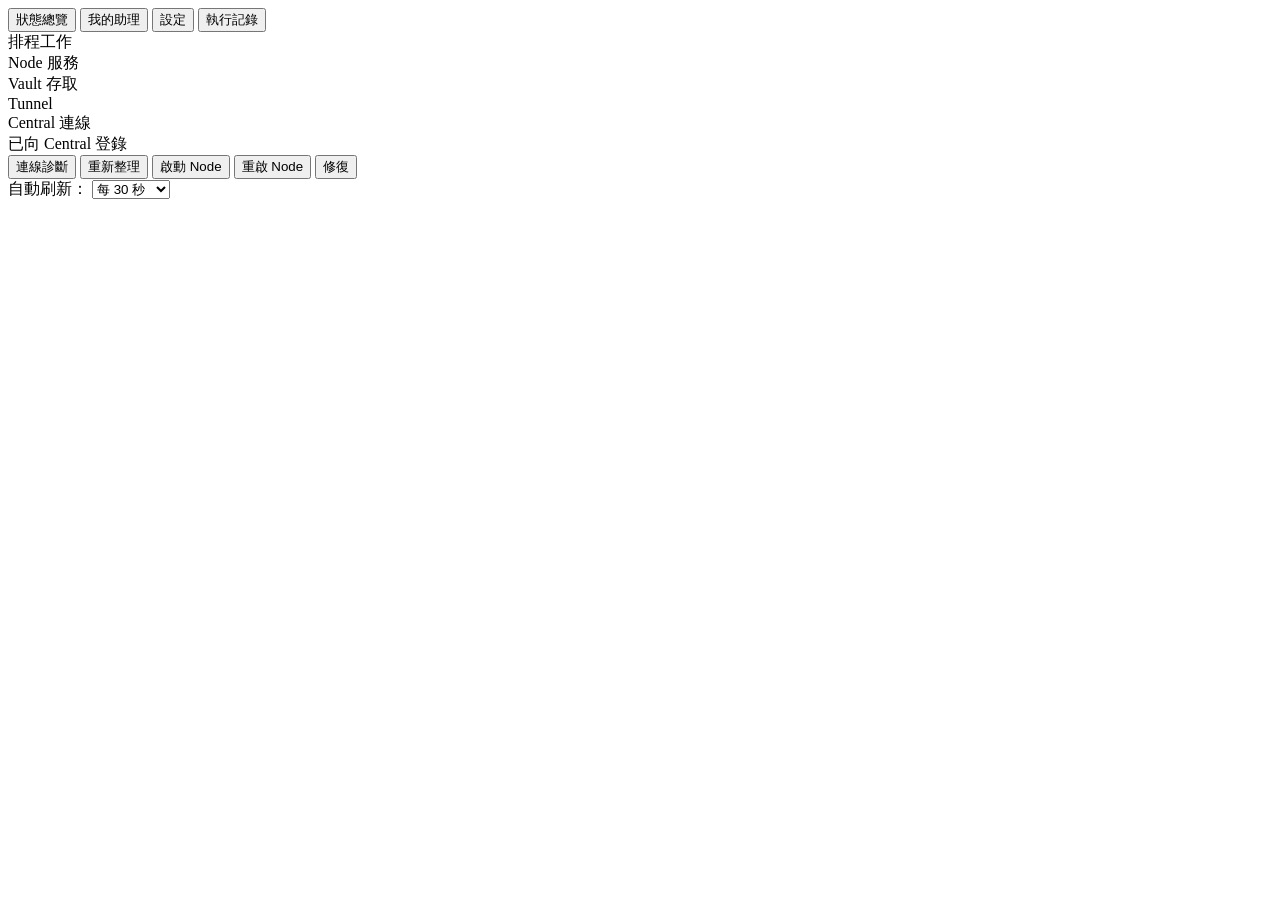
==== static/panel/index.html @ 7af56f28 "feat(CP): add panel router, pywebview shell, HTML/JS skeleton (CP-1~CP-6) - src/routes/panel.py: 8 e" ====
<!DOCTYPE html>
<html lang="zh-TW">
<head>
  <meta charset="UTF-8">
  <meta name="viewport" content="width=960">
  <title>PAOS Node 控制台</title>
  <!-- CSS 佔位：等 Claude Design 設計稿完成後填入 -->
  <link rel="stylesheet" href="panel.css">
</head>
<body>

  <!-- Tab 導覽列 -->
  <nav class="tab-nav" role="tablist">
    <button class="tab-btn active" data-tab="status"   role="tab" aria-selected="true">狀態總覽</button>
    <button class="tab-btn"        data-tab="gpts"     role="tab" aria-selected="false">我的助理</button>
    <button class="tab-btn"        data-tab="settings" role="tab" aria-selected="false">設定</button>
    <button class="tab-btn"        data-tab="logs"     role="tab" aria-selected="false">執行記錄</button>
  </nav>

  <!-- ── Tab 1：狀態總覽 ──────────────────────────────────────── -->
  <section id="tab-status" class="tab-content" role="tabpanel">

    <div class="status-indicators">
      <div class="status-item" data-key="scheduler">
        <span class="status-dot" data-state="unknown"></span>
        <span class="status-label">排程工作</span>
      </div>
      <div class="status-item" data-key="node">
        <span class="status-dot" data-state="unknown"></span>
        <span class="status-label">Node 服務</span>
        <span class="status-meta" data-meta="node-latency"></span>
      </div>
      <div class="status-item" data-key="vault">
        <span class="status-dot" data-state="unknown"></span>
        <span class="status-label">Vault 存取</span>
      </div>
      <div class="status-item" data-key="tunnel">
        <span class="status-dot" data-state="unknown"></span>
        <span class="status-label">Tunnel</span>
        <span class="tunnel-url" data-meta="tunnel-url" data-copy title="點擊複製"></span>
      </div>
      <div class="status-item" data-key="central">
        <span class="status-dot" data-state="unknown"></span>
        <span class="status-label">Central 連線</span>
        <span class="status-meta" data-meta="central-latency"></span>
      </div>
      <div class="status-item" data-key="registered">
        <span class="status-dot" data-state="unknown"></span>
        <span class="status-label">已向 Central 登錄</span>
      </div>
    </div>

    <div class="action-buttons">
      <button id="btn-diagnose"     class="btn-primary">連線診斷</button>
      <button id="btn-refresh-status">重新整理</button>
      <button id="btn-start-node">啟動 Node</button>
      <button id="btn-restart-node">重啟 Node</button>
      <button id="btn-repair">修復</button>
    </div>

    <div class="diagnose-result" id="diagnose-result" hidden>
      <ol class="diagnose-steps" id="diagnose-steps">
        <!-- JS 動態填入 -->
      </ol>
    </div>

    <div class="refresh-setting">
      <label for="refresh-interval">自動刷新：</label>
      <select id="refresh-interval">
        <option value="10">每 10 秒</option>
        <option value="30" selected>每 30 秒</option>
        <option value="60">每 60 秒</option>
        <option value="120">每 120 秒</option>
        <option value="0">關閉</option>
      </select>
    </div>

  </section>

  <!-- ── Tab 2：我的助理 ──────────────────────────────────────── -->
  <section id="tab-gpts" class="tab-content" hidden role="tabpanel">

    <div class="tab-toolbar">
      <button id="btn-refresh-gpts">重新整理</button>
    </div>

    <div class="gpt-list" id="gpt-list">
      <!-- JS 動態填入 GPT 卡片 -->
    </div>

    <div class="empty-state" id="gpts-empty" hidden>
      <span class="empty-icon">🤖</span>
      <p>目前沒有可用的助理</p>
    </div>

    <div class="error-state" id="gpts-error" hidden>
      <p class="error-message" id="gpts-error-msg"></p>
    </div>

  </section>

  <!-- ── Tab 3：設定 ──────────────────────────────────────────── -->
  <section id="tab-settings" class="tab-content" hidden role="tabpanel">

    <!-- Group 1：記憶庫 -->
    <fieldset class="settings-group">
      <legend>記憶庫</legend>
      <div class="setting-row">
        <label for="setting-vault-path">Vault 路徑</label>
        <input type="text" id="setting-vault-path" readonly>
        <button id="btn-browse-vault">選擇資料夾</button>
      </div>
      <p class="setting-hint restart-hint" id="vault-restart-hint" hidden>
        ⚠️ 修改將於重啟 Node 後生效
      </p>
      <div class="setting-row">
        <label>歸檔預設路徑</label>
        <span id="setting-attachment-path" class="setting-readonly-text"></span>
      </div>
      <p class="setting-hint">未指定專案時，GPT 產出的檔案存放於此資料夾</p>
    </fieldset>

    <!-- Group 2：系統 -->
    <fieldset class="settings-group">
      <legend>系統</legend>
      <div class="setting-row">
        <label for="setting-auto-start">開機自動啟動</label>
        <input type="checkbox" id="setting-auto-start">
      </div>
      <div class="setting-row">
        <label for="setting-refresh-interval">自動刷新間隔</label>
        <select id="setting-refresh-interval">
          <option value="10">每 10 秒</option>
          <option value="30">每 30 秒</option>
          <option value="60">每 60 秒</option>
          <option value="120">每 120 秒</option>
          <option value="0">關閉</option>
        </select>
      </div>
    </fieldset>

    <!-- Group 3：Tunnel -->
    <fieldset class="settings-group">
      <legend>Tunnel</legend>
      <div class="setting-row">
        <label>目前 URL</label>
        <span id="setting-tunnel-url" class="setting-readonly-text"></span>
        <button id="btn-copy-tunnel-url">複製</button>
      </div>
      <button id="btn-renew-tunnel" class="btn-secondary">
        重新建立 Tunnel 並重新登錄 Central
      </button>
    </fieldset>

    <!-- Group 4：帳號 -->
    <fieldset class="settings-group">
      <legend>帳號</legend>
      <div class="setting-row">
        <label>Email</label>
        <span id="setting-email" class="setting-readonly-text"></span>
      </div>
      <div class="setting-row">
        <label>Token 狀態</label>
        <span id="setting-token-status" class="setting-readonly-text"></span>
      </div>

      <!-- 重新登入流程（預設隱藏）-->
      <div id="reauth-form" hidden>
        <div class="setting-row">
          <label for="reauth-email">Email</label>
          <input type="email" id="reauth-email" placeholder="輸入 email">
          <button id="btn-send-otp">發送驗證碼</button>
        </div>
        <div class="setting-row" id="otp-row" hidden>
          <label for="reauth-otp">驗證碼</label>
          <input type="text" id="reauth-otp" placeholder="6 位數驗證碼" maxlength="6">
          <button id="btn-verify-otp">確認登入</button>
        </div>
        <p class="setting-hint" id="reauth-hint"></p>
      </div>

      <div class="account-actions">
        <button id="btn-reauth">重新登入</button>
        <button id="btn-logout" class="btn-danger">登出</button>
      </div>
    </fieldset>

    <div class="settings-save-row">
      <button id="btn-save-settings" class="btn-primary">儲存設定</button>
      <span class="save-status" id="save-status"></span>
    </div>

  </section>

  <!-- ── Tab 4：執行記錄 ──────────────────────────────────────── -->
  <section id="tab-logs" class="tab-content tab-logs-section" hidden role="tabpanel">

    <div class="log-toolbar">
      <label class="log-toggle">
        <input type="checkbox" id="log-auto-scroll" checked>
        自動捲動
      </label>
      <button id="btn-refresh-logs">重新整理</button>
      <button id="btn-clear-logs">清除顯示</button>
    </div>

    <div class="log-output" id="log-output">
      <pre id="log-content"></pre>
    </div>

  </section>

  <!-- 確認對話框（通用） -->
  <dialog id="confirm-dialog">
    <p id="confirm-message"></p>
    <div class="dialog-actions">
      <button id="confirm-ok" class="btn-danger">確認</button>
      <button id="confirm-cancel">取消</button>
    </div>
  </dialog>

  <script src="panel.js"></script>
</body>
</html>
---- static/panel/panel.css ----
/*
 * panel.css — PAOS Node 控制台樣式
 * 等 Claude Design 設計稿完成後填入
 * 目前為空白佔位，避免 404
 */
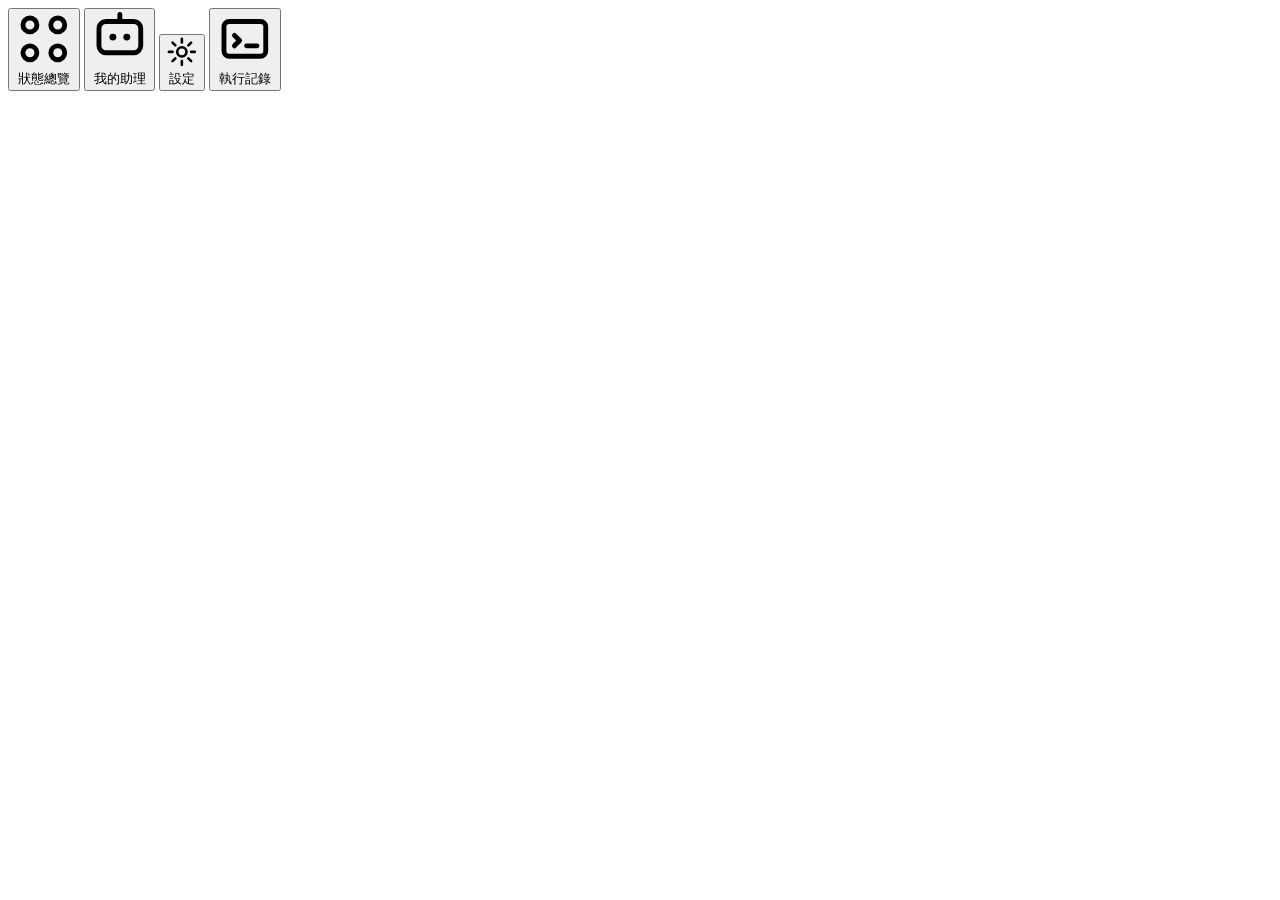
==== commit f532de07: "feat(security+panel): scope-based write protection, path traversal guards, panel UX polish Security " ====
--- a/static/panel/index.html
+++ b/static/panel/index.html
@@ -4,221 +4,45 @@
   <meta charset="UTF-8">
   <meta name="viewport" content="width=960">
   <title>PAOS Node 控制台</title>
-  <!-- CSS 佔位：等 Claude Design 設計稿完成後填入 -->
-  <link rel="stylesheet" href="panel.css">
+  <link rel="stylesheet" href="/panel/fonts/fonts.css">
+  <link rel="stylesheet" href="/panel/panel.css">
 </head>
 <body>
 
-  <!-- Tab 導覽列 -->
-  <nav class="tab-nav" role="tablist">
-    <button class="tab-btn active" data-tab="status"   role="tab" aria-selected="true">狀態總覽</button>
-    <button class="tab-btn"        data-tab="gpts"     role="tab" aria-selected="false">我的助理</button>
-    <button class="tab-btn"        data-tab="settings" role="tab" aria-selected="false">設定</button>
-    <button class="tab-btn"        data-tab="logs"     role="tab" aria-selected="false">執行記錄</button>
+<div class="window" id="window">
+
+  <!-- Tab bar -->
+  <nav class="tabbar" id="tabbar">
+    <button class="tab active" data-tab="status">
+      <span class="ico"><svg viewBox="0 0 16 16" fill="none"><circle cx="4" cy="4" r="2" stroke="currentColor" stroke-width="1.4"/><circle cx="12" cy="4" r="2" stroke="currentColor" stroke-width="1.4"/><circle cx="4" cy="12" r="2" stroke="currentColor" stroke-width="1.4"/><circle cx="12" cy="12" r="2" stroke="currentColor" stroke-width="1.4"/></svg></span>
+      <span>狀態總覽</span>
+    </button>
+    <button class="tab" data-tab="gpts">
+      <span class="ico"><svg viewBox="0 0 16 16" fill="none"><rect x="2" y="3" width="12" height="9" rx="2" stroke="currentColor" stroke-width="1.4"/><circle cx="6" cy="7.5" r="1" fill="currentColor"/><circle cx="10" cy="7.5" r="1" fill="currentColor"/><path d="M8 1v2" stroke="currentColor" stroke-width="1.4" stroke-linecap="round"/></svg></span>
+      <span>我的助理</span>
+    </button>
+    <button class="tab" data-tab="settings">
+      <span class="ico"><svg viewBox="0 0 16 16" fill="none"><circle cx="8" cy="8" r="2.5" stroke="currentColor" stroke-width="1.4"/><path d="M8 1v2M8 13v2M15 8h-2M3 8H1M13 3l-1.5 1.5M4.5 11.5L3 13M13 13l-1.5-1.5M4.5 4.5L3 3" stroke="currentColor" stroke-width="1.4" stroke-linecap="round"/></svg></span>
+      <span>設定</span>
+    </button>
+    <button class="tab" data-tab="logs">
+      <span class="ico"><svg viewBox="0 0 16 16" fill="none"><rect x="2" y="3" width="12" height="10" rx="1.5" stroke="currentColor" stroke-width="1.4"/><path d="M5 7l1.5 1.5L5 10" stroke="currentColor" stroke-width="1.4" stroke-linecap="round" stroke-linejoin="round"/><path d="M8.5 10h3" stroke="currentColor" stroke-width="1.4" stroke-linecap="round"/></svg></span>
+      <span>執行記錄</span>
+    </button>
   </nav>
 
-  <!-- ── Tab 1：狀態總覽 ──────────────────────────────────────── -->
-  <section id="tab-status" class="tab-content" role="tabpanel">
+  <!-- Op banner (hidden by default, shown during long operations) -->
+  <div id="op-banner" class="op-banner" hidden>
+    <span class="op-spinner" id="op-spinner"></span>
+    <span class="op-banner-msg" id="op-banner-msg"></span>
+    <button class="op-banner-dismiss" id="op-banner-dismiss" title="關閉">✕</button>
+  </div>
 
-    <div class="status-indicators">
-      <div class="status-item" data-key="scheduler">
-        <span class="status-dot" data-state="unknown"></span>
-        <span class="status-label">排程工作</span>
-      </div>
-      <div class="status-item" data-key="node">
-        <span class="status-dot" data-state="unknown"></span>
-        <span class="status-label">Node 服務</span>
-        <span class="status-meta" data-meta="node-latency"></span>
-      </div>
-      <div class="status-item" data-key="vault">
-        <span class="status-dot" data-state="unknown"></span>
-        <span class="status-label">Vault 存取</span>
-      </div>
-      <div class="status-item" data-key="tunnel">
-        <span class="status-dot" data-state="unknown"></span>
-        <span class="status-label">Tunnel</span>
-        <span class="tunnel-url" data-meta="tunnel-url" data-copy title="點擊複製"></span>
-      </div>
-      <div class="status-item" data-key="central">
-        <span class="status-dot" data-state="unknown"></span>
-        <span class="status-label">Central 連線</span>
-        <span class="status-meta" data-meta="central-latency"></span>
-      </div>
-      <div class="status-item" data-key="registered">
-        <span class="status-dot" data-state="unknown"></span>
-        <span class="status-label">已向 Central 登錄</span>
-      </div>
-    </div>
+  <!-- Content area (filled by panel.js) -->
+  <section class="content" id="content"></section>
 
-    <div class="action-buttons">
-      <button id="btn-diagnose"     class="btn-primary">連線診斷</button>
-      <button id="btn-refresh-status">重新整理</button>
-      <button id="btn-start-node">啟動 Node</button>
-      <button id="btn-restart-node">重啟 Node</button>
-      <button id="btn-repair">修復</button>
-    </div>
+</div>
 
-    <div class="diagnose-result" id="diagnose-result" hidden>
-      <ol class="diagnose-steps" id="diagnose-steps">
-        <!-- JS 動態填入 -->
-      </ol>
-    </div>
-
-    <div class="refresh-setting">
-      <label for="refresh-interval">自動刷新：</label>
-      <select id="refresh-interval">
-        <option value="10">每 10 秒</option>
-        <option value="30" selected>每 30 秒</option>
-        <option value="60">每 60 秒</option>
-        <option value="120">每 120 秒</option>
-        <option value="0">關閉</option>
-      </select>
-    </div>
-
-  </section>
-
-  <!-- ── Tab 2：我的助理 ──────────────────────────────────────── -->
-  <section id="tab-gpts" class="tab-content" hidden role="tabpanel">
-
-    <div class="tab-toolbar">
-      <button id="btn-refresh-gpts">重新整理</button>
-    </div>
-
-    <div class="gpt-list" id="gpt-list">
-      <!-- JS 動態填入 GPT 卡片 -->
-    </div>
-
-    <div class="empty-state" id="gpts-empty" hidden>
-      <span class="empty-icon">🤖</span>
-      <p>目前沒有可用的助理</p>
-    </div>
-
-    <div class="error-state" id="gpts-error" hidden>
-      <p class="error-message" id="gpts-error-msg"></p>
-    </div>
-
-  </section>
-
-  <!-- ── Tab 3：設定 ──────────────────────────────────────────── -->
-  <section id="tab-settings" class="tab-content" hidden role="tabpanel">
-
-    <!-- Group 1：記憶庫 -->
-    <fieldset class="settings-group">
-      <legend>記憶庫</legend>
-      <div class="setting-row">
-        <label for="setting-vault-path">Vault 路徑</label>
-        <input type="text" id="setting-vault-path" readonly>
-        <button id="btn-browse-vault">選擇資料夾</button>
-      </div>
-      <p class="setting-hint restart-hint" id="vault-restart-hint" hidden>
-        ⚠️ 修改將於重啟 Node 後生效
-      </p>
-      <div class="setting-row">
-        <label>歸檔預設路徑</label>
-        <span id="setting-attachment-path" class="setting-readonly-text"></span>
-      </div>
-      <p class="setting-hint">未指定專案時，GPT 產出的檔案存放於此資料夾</p>
-    </fieldset>
-
-    <!-- Group 2：系統 -->
-    <fieldset class="settings-group">
-      <legend>系統</legend>
-      <div class="setting-row">
-        <label for="setting-auto-start">開機自動啟動</label>
-        <input type="checkbox" id="setting-auto-start">
-      </div>
-      <div class="setting-row">
-        <label for="setting-refresh-interval">自動刷新間隔</label>
-        <select id="setting-refresh-interval">
-          <option value="10">每 10 秒</option>
-          <option value="30">每 30 秒</option>
-          <option value="60">每 60 秒</option>
-          <option value="120">每 120 秒</option>
-          <option value="0">關閉</option>
-        </select>
-      </div>
-    </fieldset>
-
-    <!-- Group 3：Tunnel -->
-    <fieldset class="settings-group">
-      <legend>Tunnel</legend>
-      <div class="setting-row">
-        <label>目前 URL</label>
-        <span id="setting-tunnel-url" class="setting-readonly-text"></span>
-        <button id="btn-copy-tunnel-url">複製</button>
-      </div>
-      <button id="btn-renew-tunnel" class="btn-secondary">
-        重新建立 Tunnel 並重新登錄 Central
-      </button>
-    </fieldset>
-
-    <!-- Group 4：帳號 -->
-    <fieldset class="settings-group">
-      <legend>帳號</legend>
-      <div class="setting-row">
-        <label>Email</label>
-        <span id="setting-email" class="setting-readonly-text"></span>
-      </div>
-      <div class="setting-row">
-        <label>Token 狀態</label>
-        <span id="setting-token-status" class="setting-readonly-text"></span>
-      </div>
-
-      <!-- 重新登入流程（預設隱藏）-->
-      <div id="reauth-form" hidden>
-        <div class="setting-row">
-          <label for="reauth-email">Email</label>
-          <input type="email" id="reauth-email" placeholder="輸入 email">
-          <button id="btn-send-otp">發送驗證碼</button>
-        </div>
-        <div class="setting-row" id="otp-row" hidden>
-          <label for="reauth-otp">驗證碼</label>
-          <input type="text" id="reauth-otp" placeholder="6 位數驗證碼" maxlength="6">
-          <button id="btn-verify-otp">確認登入</button>
-        </div>
-        <p class="setting-hint" id="reauth-hint"></p>
-      </div>
-
-      <div class="account-actions">
-        <button id="btn-reauth">重新登入</button>
-        <button id="btn-logout" class="btn-danger">登出</button>
-      </div>
-    </fieldset>
-
-    <div class="settings-save-row">
-      <button id="btn-save-settings" class="btn-primary">儲存設定</button>
-      <span class="save-status" id="save-status"></span>
-    </div>
-
-  </section>
-
-  <!-- ── Tab 4：執行記錄 ──────────────────────────────────────── -->
-  <section id="tab-logs" class="tab-content tab-logs-section" hidden role="tabpanel">
-
-    <div class="log-toolbar">
-      <label class="log-toggle">
-        <input type="checkbox" id="log-auto-scroll" checked>
-        自動捲動
-      </label>
-      <button id="btn-refresh-logs">重新整理</button>
-      <button id="btn-clear-logs">清除顯示</button>
-    </div>
-
-    <div class="log-output" id="log-output">
-      <pre id="log-content"></pre>
-    </div>
-
-  </section>
-
-  <!-- 確認對話框（通用） -->
-  <dialog id="confirm-dialog">
-    <p id="confirm-message"></p>
-    <div class="dialog-actions">
-      <button id="confirm-ok" class="btn-danger">確認</button>
-      <button id="confirm-cancel">取消</button>
-    </div>
-  </dialog>
-
-  <script src="panel.js"></script>
+<script src="/panel/panel.js"></script>
 </body>
 </html>
